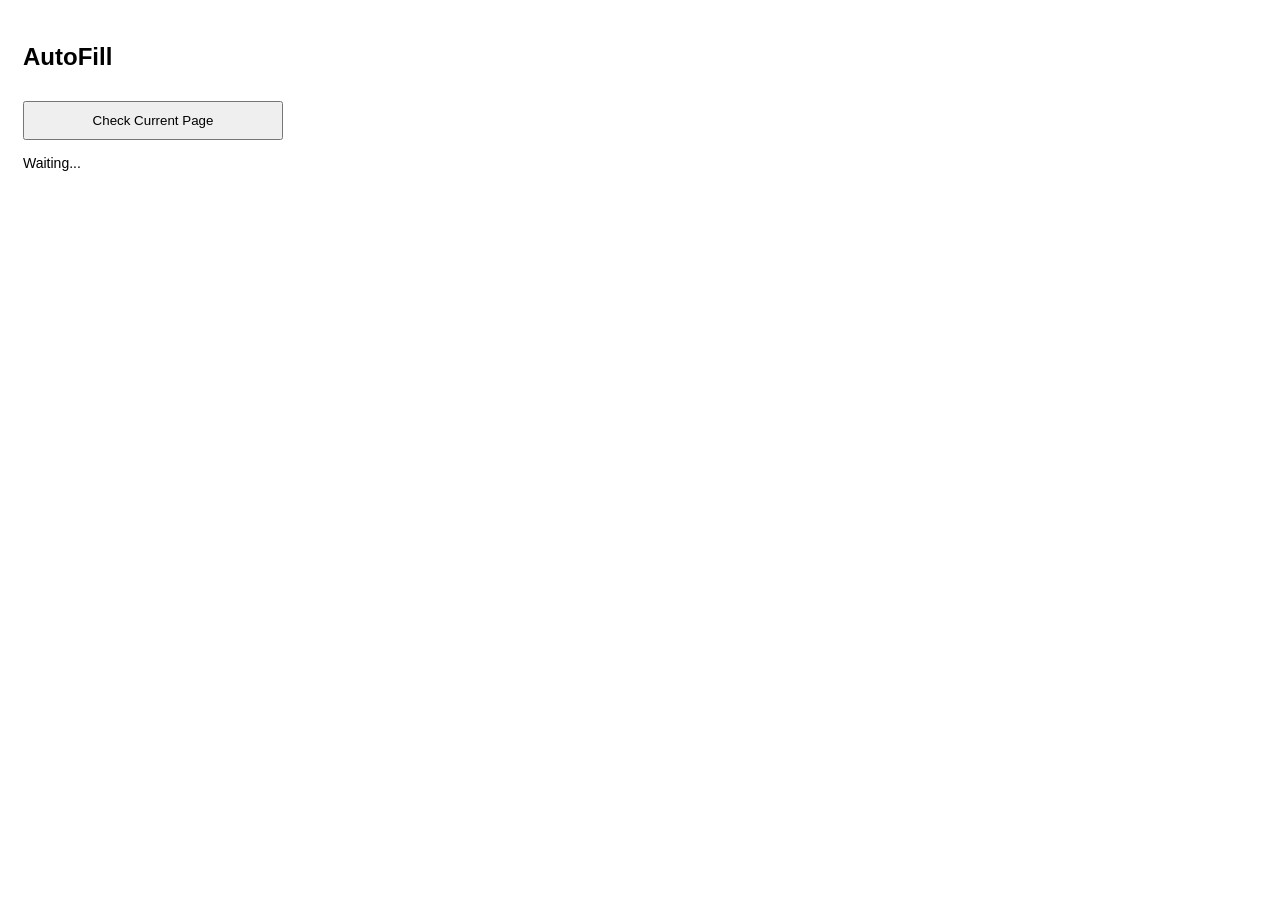
==== popup.html @ 7c5a2470 "Extension communicates with webpage" ====
<!DOCTYPE html>
<html>

<head>
    <link rel="stylesheet" href="styles.css">
</head>

<body>

<h2>AutoFill</h2>

<button id="checkBtn">
    Check Current Page
</button>

<div id="result">
Waiting...
</div>

<script src="popup.js"></script>

</body>

</html>
---- styles.css ----
body{
    width:260px;
    padding:15px;
    font-family:Arial;
}

button{
    width:100%;
    padding:10px;
    margin-top:10px;
}

#result{
    margin-top:15px;
    font-size:14px;
}
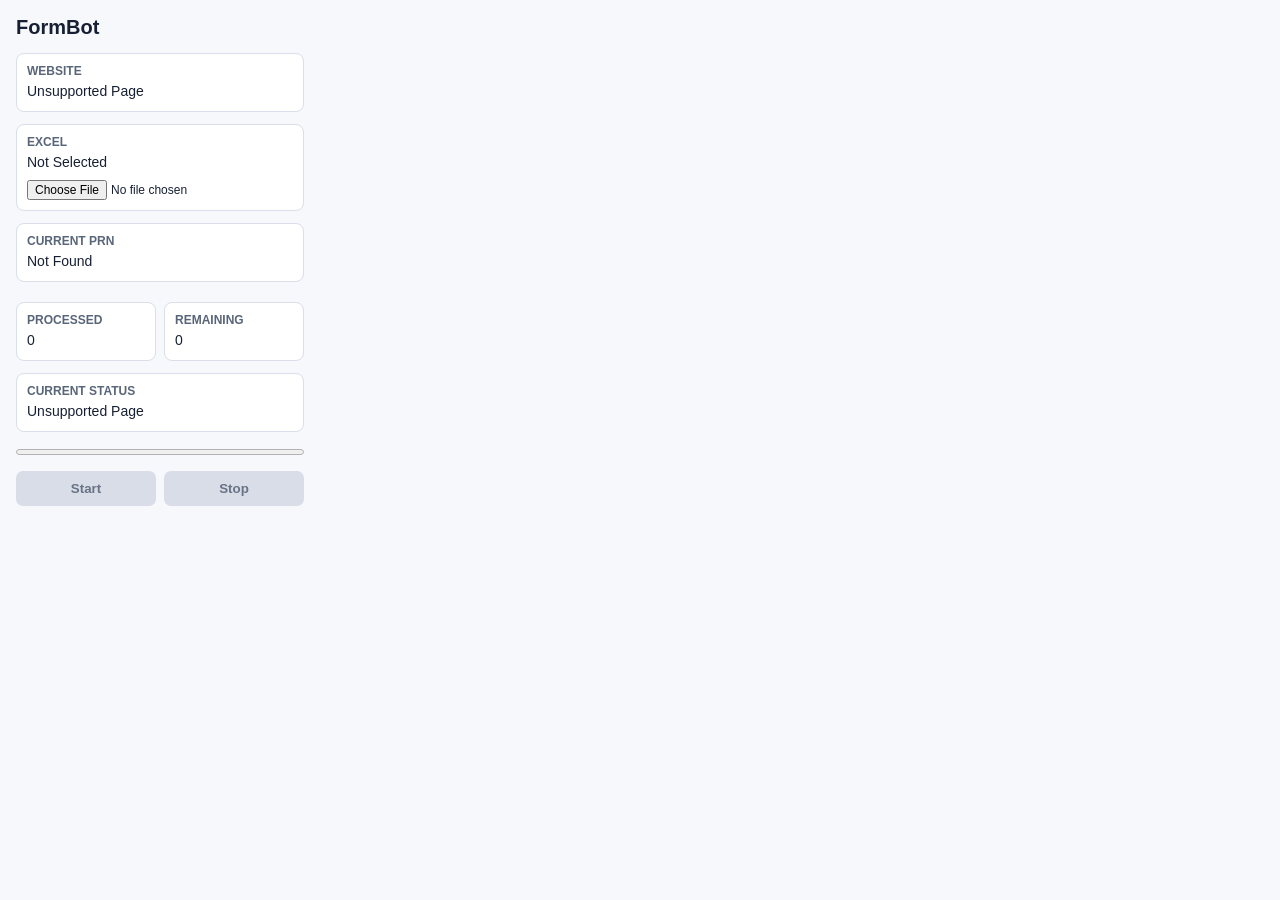
==== commit e7776356: "Build FormBot automation workflow" ====
--- a/popup.html
+++ b/popup.html
@@ -1,24 +1,56 @@
 <!DOCTYPE html>
 <html>
-
 <head>
+    <meta charset="UTF-8">
     <link rel="stylesheet" href="styles.css">
 </head>
 
 <body>
 
-<h2>AutoFill</h2>
+<h2>FormBot</h2>
 
-<button id="checkBtn">
-    Check Current Page
-</button>
-
-<div id="result">
-Waiting...
+<div class="card">
+    <strong>Website</strong>
+    <div id="website">Loading...</div>
 </div>
 
+<div class="card">
+    <strong>Excel</strong>
+    <div id="excel">Not Selected</div>
+    <input id="excelFile" type="file" accept=".xlsx">
+</div>
+
+<div class="stats">
+    <div class="card">
+        <strong>Current PRN</strong>
+        <div id="prn">Not Found</div>
+    </div>
+
+    <div class="card">
+        <strong>Processed</strong>
+        <div id="processed">0</div>
+    </div>
+
+    <div class="card">
+        <strong>Remaining</strong>
+        <div id="remaining">0</div>
+    </div>
+</div>
+
+<div class="card">
+    <strong>Current Status</strong>
+    <div id="status">Ready</div>
+</div>
+
+<progress id="progressBar" value="0" max="100"></progress>
+
+<div class="actions">
+    <button id="startBtn" disabled>Start</button>
+    <button id="stopBtn" disabled>Stop</button>
+</div>
+
+<script src="lib/xlsx.full.min.js"></script>
 <script src="popup.js"></script>
 
 </body>
-
-</html>+</html>
--- a/styles.css
+++ b/styles.css
@@ -1,16 +1,89 @@
-body{
-    width:260px;
-    padding:15px;
-    font-family:Arial;
+* {
+    box-sizing: border-box;
 }
 
-button{
-    width:100%;
-    padding:10px;
-    margin-top:10px;
+body {
+    width: 320px;
+    margin: 0;
+    padding: 16px;
+    color: #172033;
+    background: #f7f8fb;
+    font-family: Arial, sans-serif;
 }
 
-#result{
-    margin-top:15px;
-    font-size:14px;
-}+h2 {
+    margin: 0 0 14px;
+    font-size: 20px;
+    font-weight: 700;
+}
+
+.card {
+    margin-bottom: 12px;
+    padding: 10px;
+    border: 1px solid #d9deea;
+    border-radius: 8px;
+    background: #ffffff;
+}
+
+.card strong {
+    display: block;
+    margin-bottom: 5px;
+    color: #596579;
+    font-size: 12px;
+    text-transform: uppercase;
+}
+
+.card div {
+    min-height: 18px;
+    overflow-wrap: anywhere;
+    font-size: 14px;
+}
+
+.stats {
+    display: grid;
+    grid-template-columns: 1fr 1fr;
+    gap: 8px;
+}
+
+.stats .card:first-child {
+    grid-column: 1 / -1;
+}
+
+input[type="file"] {
+    width: 100%;
+    margin-top: 8px;
+    font-size: 12px;
+}
+
+progress {
+    width: 100%;
+    height: 12px;
+    margin: 2px 0 12px;
+}
+
+.actions {
+    display: grid;
+    grid-template-columns: 1fr 1fr;
+    gap: 8px;
+}
+
+button {
+    width: 100%;
+    padding: 10px;
+    border: 0;
+    border-radius: 7px;
+    color: #ffffff;
+    background: #1d6fd6;
+    font-weight: 700;
+    cursor: pointer;
+}
+
+button:disabled {
+    color: #697386;
+    background: #d8dde8;
+    cursor: not-allowed;
+}
+
+#stopBtn:not(:disabled) {
+    background: #b42318;
+}
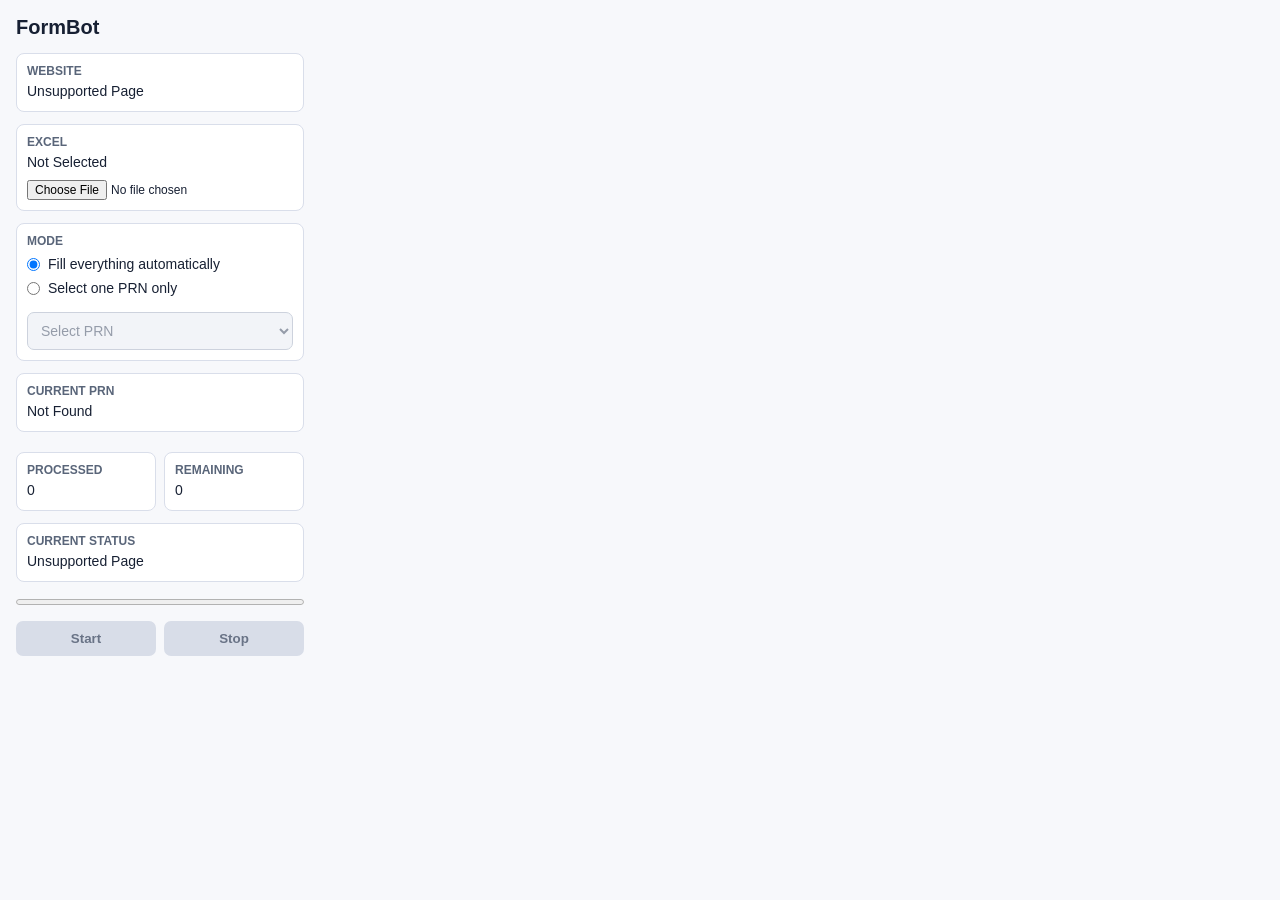
==== commit dc217b92: "Add popup mode for single PRN filling" ====
--- a/popup.html
+++ b/popup.html
@@ -18,6 +18,21 @@
     <strong>Excel</strong>
     <div id="excel">Not Selected</div>
     <input id="excelFile" type="file" accept=".xlsx">
+</div>
+
+<div class="card">
+    <strong>Mode</strong>
+    <label class="mode-option">
+        <input id="modeAuto" type="radio" name="mode" value="auto" checked>
+        Fill everything automatically
+    </label>
+    <label class="mode-option">
+        <input id="modeSingle" type="radio" name="mode" value="single">
+        Select one PRN only
+    </label>
+    <select id="prnSelect" disabled>
+        <option value="">Select PRN</option>
+    </select>
 </div>
 
 <div class="stats">
--- a/styles.css
+++ b/styles.css
@@ -55,6 +55,34 @@
     font-size: 12px;
 }
 
+.mode-option {
+    display: flex;
+    align-items: center;
+    gap: 8px;
+    margin: 8px 0;
+    font-size: 14px;
+}
+
+.mode-option input {
+    margin: 0;
+}
+
+select {
+    width: 100%;
+    margin-top: 8px;
+    padding: 9px;
+    border: 1px solid #b8c0cf;
+    border-radius: 7px;
+    background: #ffffff;
+    color: #172033;
+    font-size: 14px;
+}
+
+select:disabled {
+    color: #697386;
+    background: #edf0f6;
+}
+
 progress {
     width: 100%;
     height: 12px;
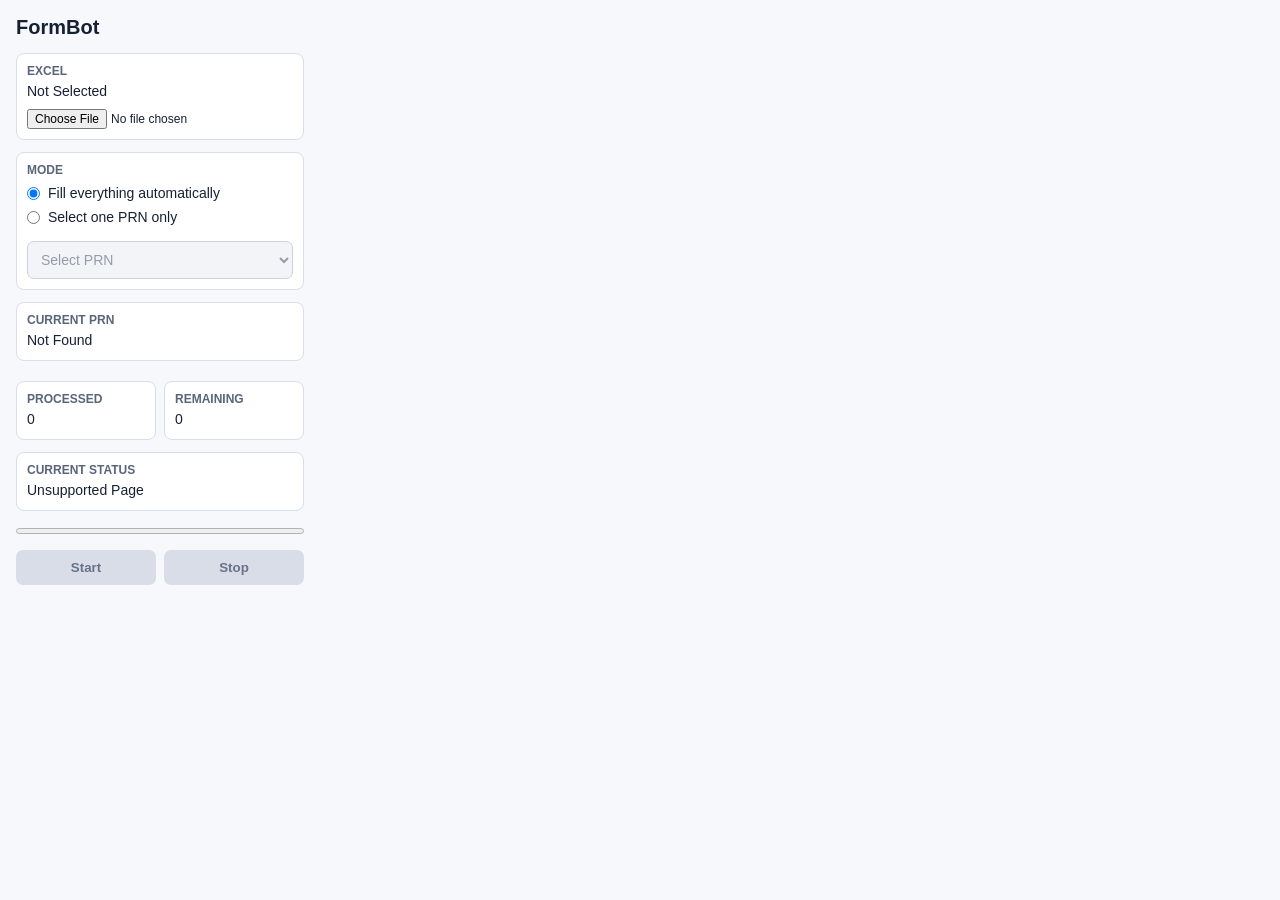
==== commit 575806da: "Update extension for new target website" ====
--- a/popup.html
+++ b/popup.html
@@ -9,15 +9,18 @@
 
 <h2>FormBot</h2>
 
-<div class="card">
-    <strong>Website</strong>
-    <div id="website">Loading...</div>
-</div>
 
 <div class="card">
     <strong>Excel</strong>
     <div id="excel">Not Selected</div>
-    <input id="excelFile" type="file" accept=".xlsx">
+    <input id="excelFile" type="file" accept=".xlsx,.csv">
+</div>
+
+<div class="card" id="columnSelectCard" style="display: none; background-color: #fff3cd; border-color: #ffeeba;">
+    <strong style="color: #856404;">Select PRN Column</strong>
+    <p style="font-size: 12px; margin: 8px 0; color: #856404;">We couldn't automatically detect the column. Please select the correct one:</p>
+    <select id="columnSelect" style="width: 100%; padding: 5px; margin-bottom: 10px;"></select>
+    <button id="confirmColumnBtn" style="width: 100%; background-color: #856404;">Confirm Column</button>
 </div>
 
 <div class="card">
